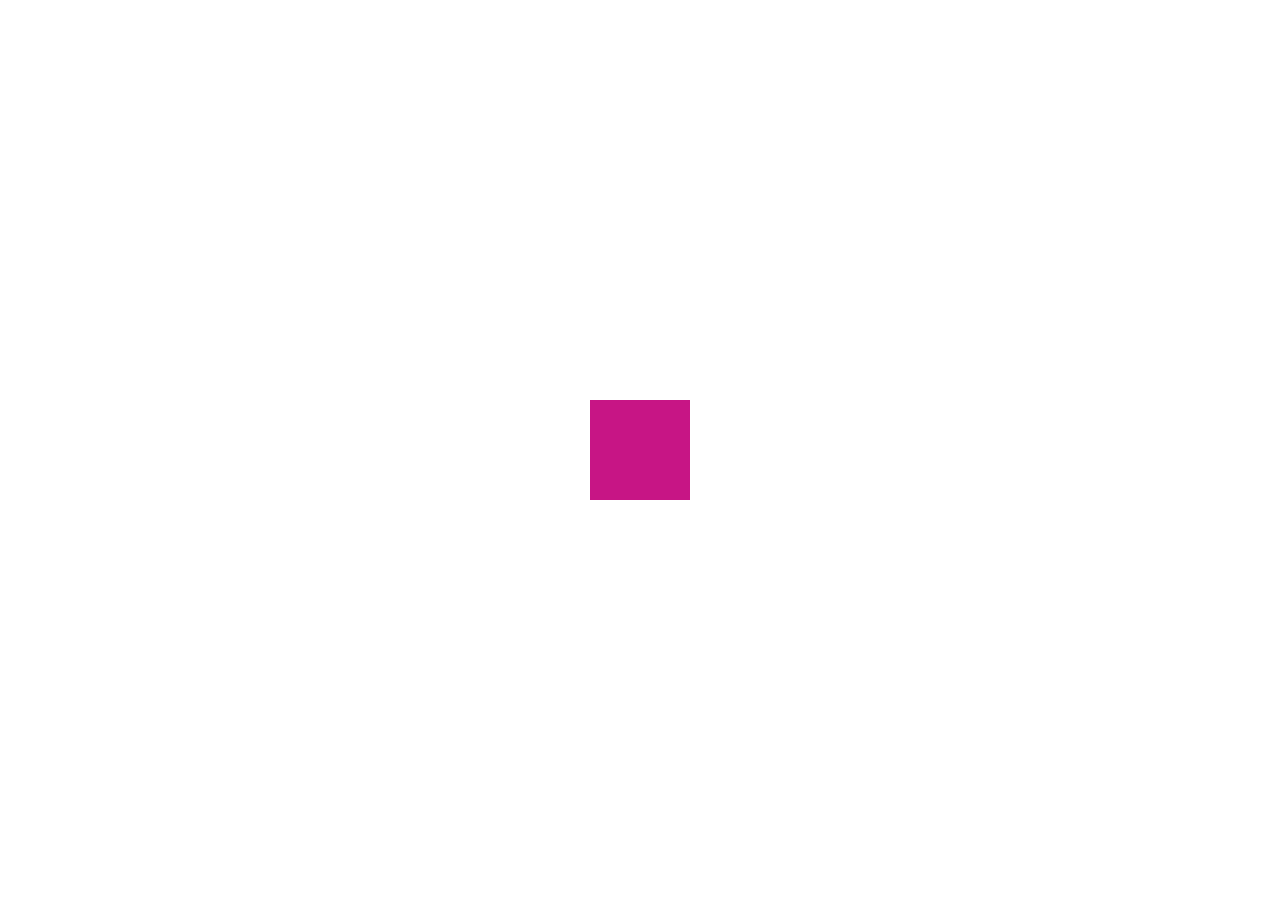
==== box-center.html @ 9a345575 "more propertty flexbox and new file style.css for your code" ====
<!doctype html>
<html lang="es">
<head>
    <meta charset="UTF-8">
    <title>Run Flex Box</title>

    <link rel="stylesheet" href="css/reset.css"/>
    <link rel="stylesheet" href="css/runflexbox.css"/>
    <link rel="stylesheet" href="css/style.css"/>
</head>
<body class="full-row flex center-horizontal center-vertical">

    <article class="padding-all-10 especial">
    </article>
</body>
</html>
---- css/runflexbox.css ----
/**
* Juan Luis García Borrego
* @JuanluGarciaB
*/

* {
    -webkit-box-sizing: border-box; /* Safari/Chrome, other WebKit */
    -moz-box-sizing: border-box;    /* Firefox, other Gecko */
    box-sizing: border-box;  /* Opera/IE 8+ */
}

body{
}

.full-row{
    position: absolute;
    height: 100%;
    width: 100%;
}

.center{
    max-width: 950px;
    margin: 0 auto;
    overflow: hidden;
}

.text-left{ text-align: left }
.text-right{ text-align: right }
.text-center{ text-align: center }


.padding-all-10{ padding: 10px; }
.padding-all-15{ padding: 15px; }
.padding-all-30{ padding: 30px; }

.margin-horizontal-10{
    margin-left: 10px;
    margin-right: 10px;
}

.margin-horizontal-15{
    margin-left: 15px;
    margin-right: 15px;
}

.margin-horizontal-30{
    margin-left: 30px;
    margin-right: 30px;
}

.flex{
    display: -webkit-box;      /* OLD - iOS 6-, Safari 3.1-6 */
    display: -moz-box;         /* OLD - Firefox 19- (buggy but mostly works) */
    display: -ms-flexbox;      /* TWEENER - IE 10 */
    display: -webkit-flex;     /* NEW - Chrome */
    display: flex;             /* NEW, Spec - Opera 12.1, Firefox 20+ */
}

.wrap{ flex-wrap: wrap}

.flex1{ flex:1 }
.flex2{ flex:2 }
.flex3{ flex:3 }
.flex4{ flex:4 }
.flex5{ flex:5 }

.align-item-flex-start{ align-items: flex-start}
.align-item-flex-end{ align-items: flex-end}
.align-item-flex-stretch{ align-items: stretch}
.align-item-flex-baseline{ align-items: baseline}

.flex-direction-row { flex-direction: row }
.flex-direction-row-reverse { flex-direction: row-reverse }
.flex-direction-column { flex-direction: column }
.flex-direction-column-reverse { flex-direction: column-reverse }

.center-horizontal{ justify-content: center; }
.center-vertical{ align-items: center }
---- css/style.css ----
/**
* Juan Luis García Borrego
* @JuanluGarciaB
*/

.especial{background: mediumvioletred; width: 100px; height: 100px;}
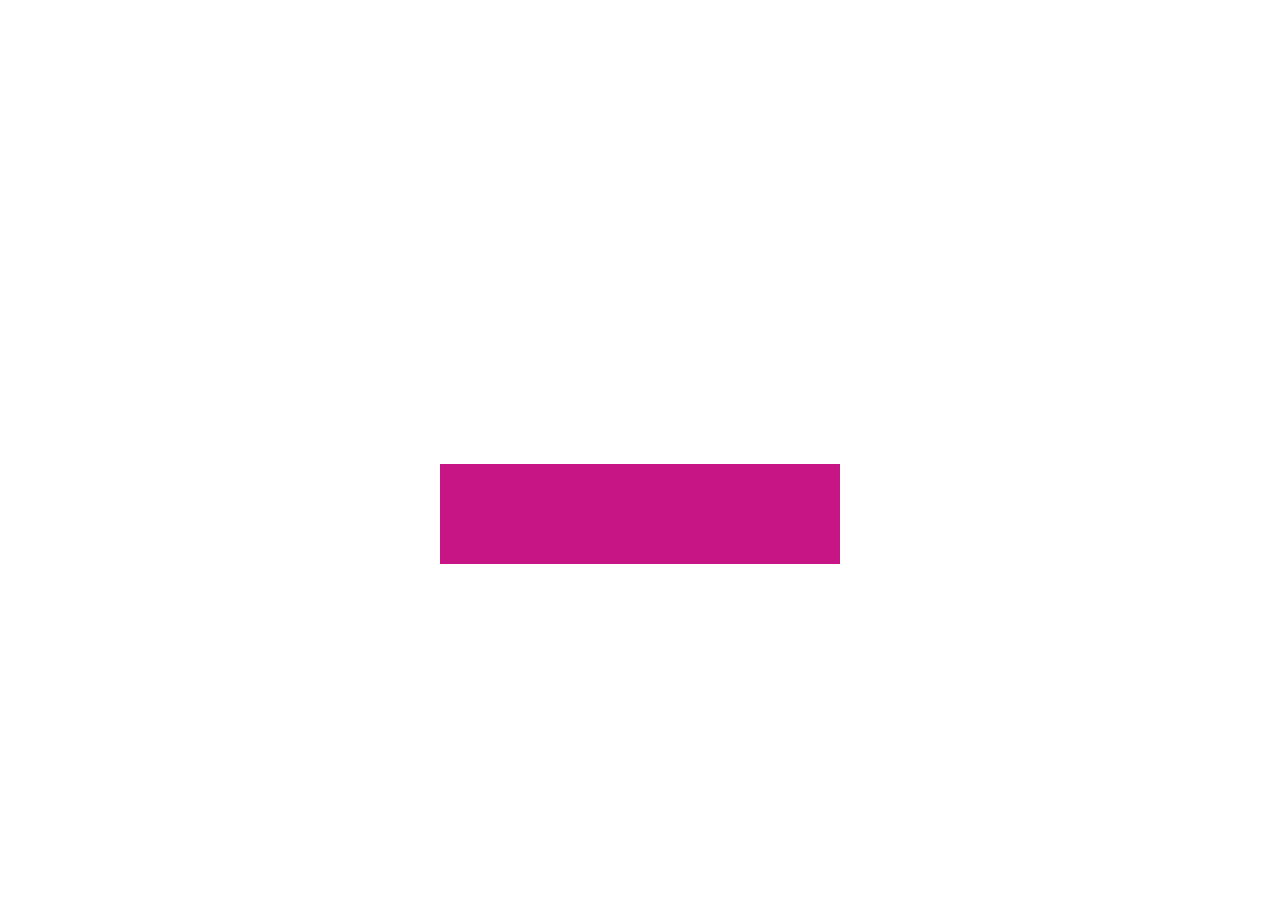
==== commit 353f8d6f: "box-center styles" ====
--- a/box-center.html
+++ b/box-center.html
@@ -11,6 +11,7 @@
 <body class="full-row flex center-horizontal center-vertical">
 
     <article class="padding-all-10 especial">
+
     </article>
 </body>
 </html>--- a/css/runflexbox.css
+++ b/css/runflexbox.css
@@ -76,3 +76,14 @@
 
 .center-horizontal{ justify-content: center; }
 .center-vertical{ align-items: center }
+
+
+::-moz-selection {
+    background: gold;
+    text-shadow: none;
+}
+
+::selection {
+    background: gold;
+    text-shadow: none;
+}--- a/css/style.css
+++ b/css/style.css
@@ -3,4 +3,7 @@
 * @JuanluGarciaB
 */
 
-.especial{background: mediumvioletred; width: 100px; height: 100px;}+.especial{margin-top:10%;
+    background: mediumvioletred;
+    flex-basis:400px;
+    height: 100px;}
